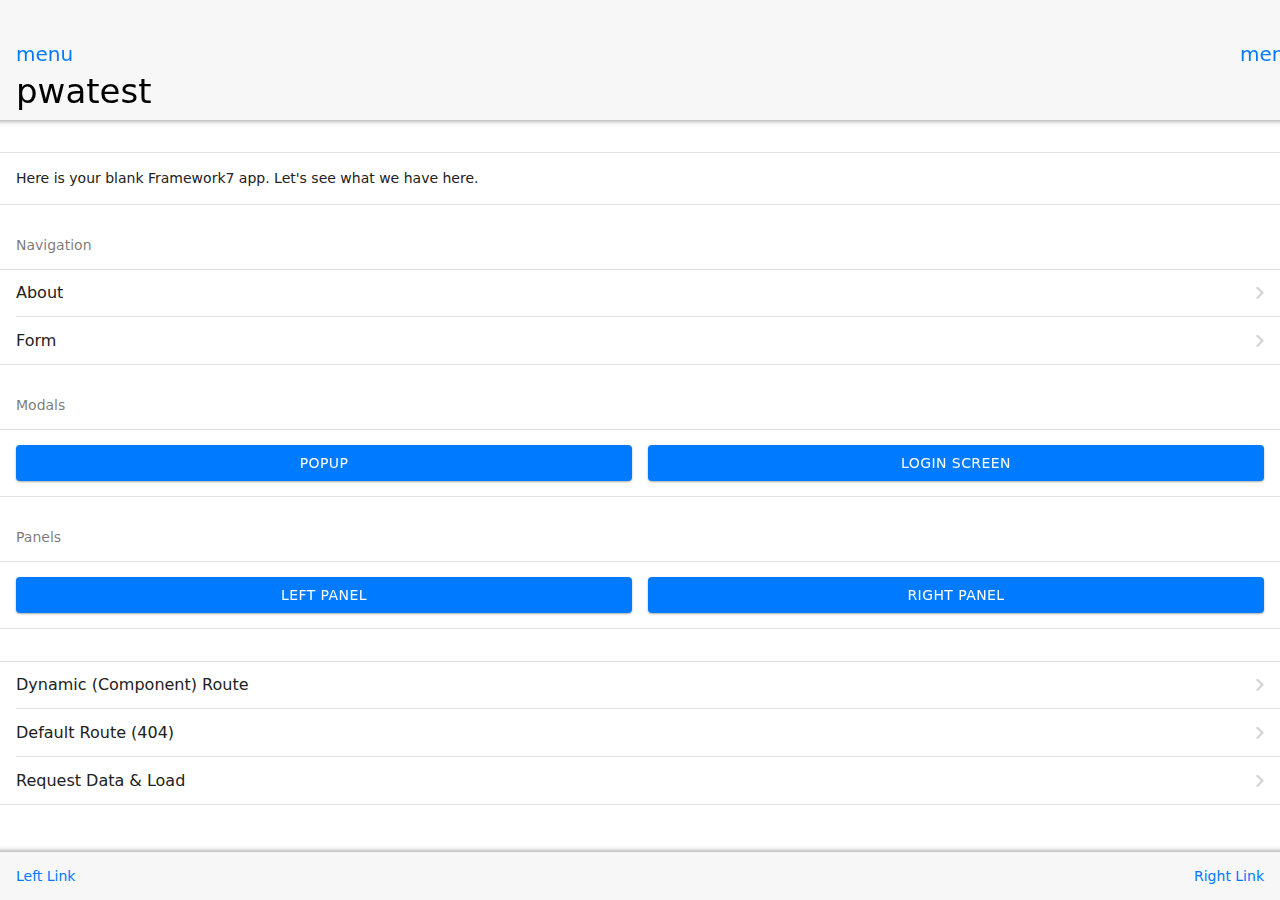
==== www/index.html @ 706b2f6a "initial commit" ====
<!doctype html><html><head><meta charset="utf-8"><meta http-equiv="Content-Security-Policy" content="default-src * 'self' 'unsafe-inline' 'unsafe-eval' data: gap: content:"><meta name="viewport" content="width=device-width,initial-scale=1,maximum-scale=1,minimum-scale=1,user-scalable=no,minimal-ui,viewport-fit=cover"><meta name="theme-color" content="#007aff"><meta name="format-detection" content="telephone=no"><meta name="msapplication-tap-highlight" content="no"><title>pwatest</title><meta name="apple-mobile-web-app-capable" content="yes"><meta name="apple-mobile-web-app-status-bar-style" content="black-translucent"><link rel="apple-touch-icon" href="static/icons/apple-touch-icon.png"><link rel="icon" href="static/icons/favicon.png"><link rel="manifest" href="/manifest.json"><link href="css/app.css" rel="stylesheet"></head><body><div id="app"></div><script src="js/app.js"></script></body></html>
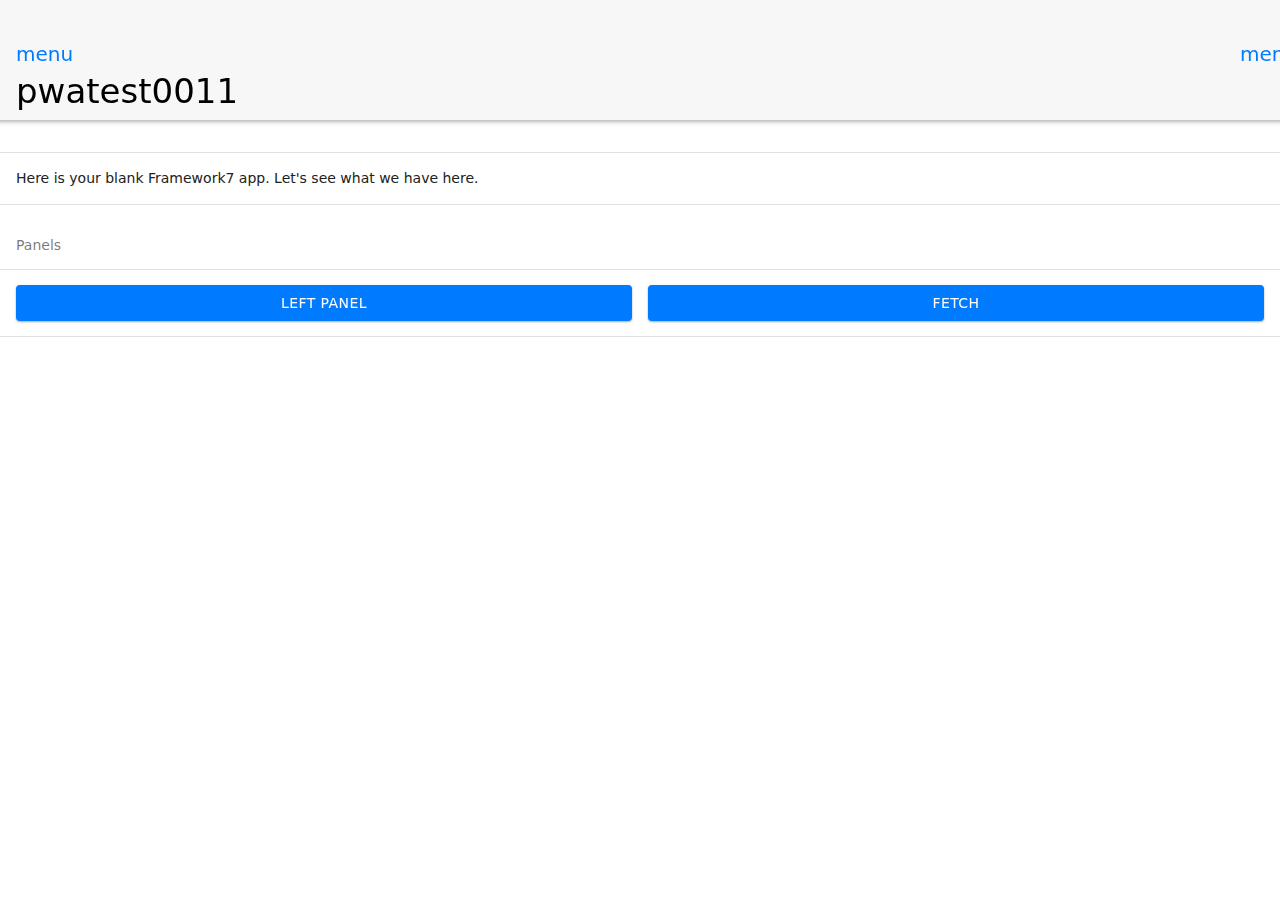
==== commit 93539779: "'commit'" ====
--- a/www/index.html
+++ b/www/index.html
@@ -1 +1 @@
-<!doctype html><html><head><meta charset="utf-8"><meta http-equiv="Content-Security-Policy" content="default-src * 'self' 'unsafe-inline' 'unsafe-eval' data: gap: content:"><meta name="viewport" content="width=device-width,initial-scale=1,maximum-scale=1,minimum-scale=1,user-scalable=no,minimal-ui,viewport-fit=cover"><meta name="theme-color" content="#007aff"><meta name="format-detection" content="telephone=no"><meta name="msapplication-tap-highlight" content="no"><title>pwatest</title><meta name="apple-mobile-web-app-capable" content="yes"><meta name="apple-mobile-web-app-status-bar-style" content="black-translucent"><link rel="apple-touch-icon" href="static/icons/apple-touch-icon.png"><link rel="icon" href="static/icons/favicon.png"><link rel="manifest" href="/manifest.json"><link href="css/app.css" rel="stylesheet"></head><body><div id="app"></div><script src="js/app.js"></script></body></html>+<!doctype html><html><head><meta charset="utf-8"><meta http-equiv="Content-Security-Policy" content="default-src * 'self' 'unsafe-inline' 'unsafe-eval' data: gap: content:"><meta name="viewport" content="width=device-width,initial-scale=1,maximum-scale=1,minimum-scale=1,user-scalable=no,minimal-ui,viewport-fit=cover"><meta name="theme-color" content="#007aff"><meta name="format-detection" content="telephone=no"><meta name="msapplication-tap-highlight" content="no"><title>pwatest</title><meta name="apple-mobile-web-app-capable" content="yes"><meta name="apple-mobile-web-app-status-bar-style" content="black-translucent"><link rel="apple-touch-icon" href="static/icons/apple-touch-icon.png"><link rel="icon" href="static/icons/favicon.png"><link rel="manifest" href="/pwatest/www/manifest.json"><link href="css/app.css" rel="stylesheet"></head><body><div id="app"></div><script src="js/app.js"></script></body></html>